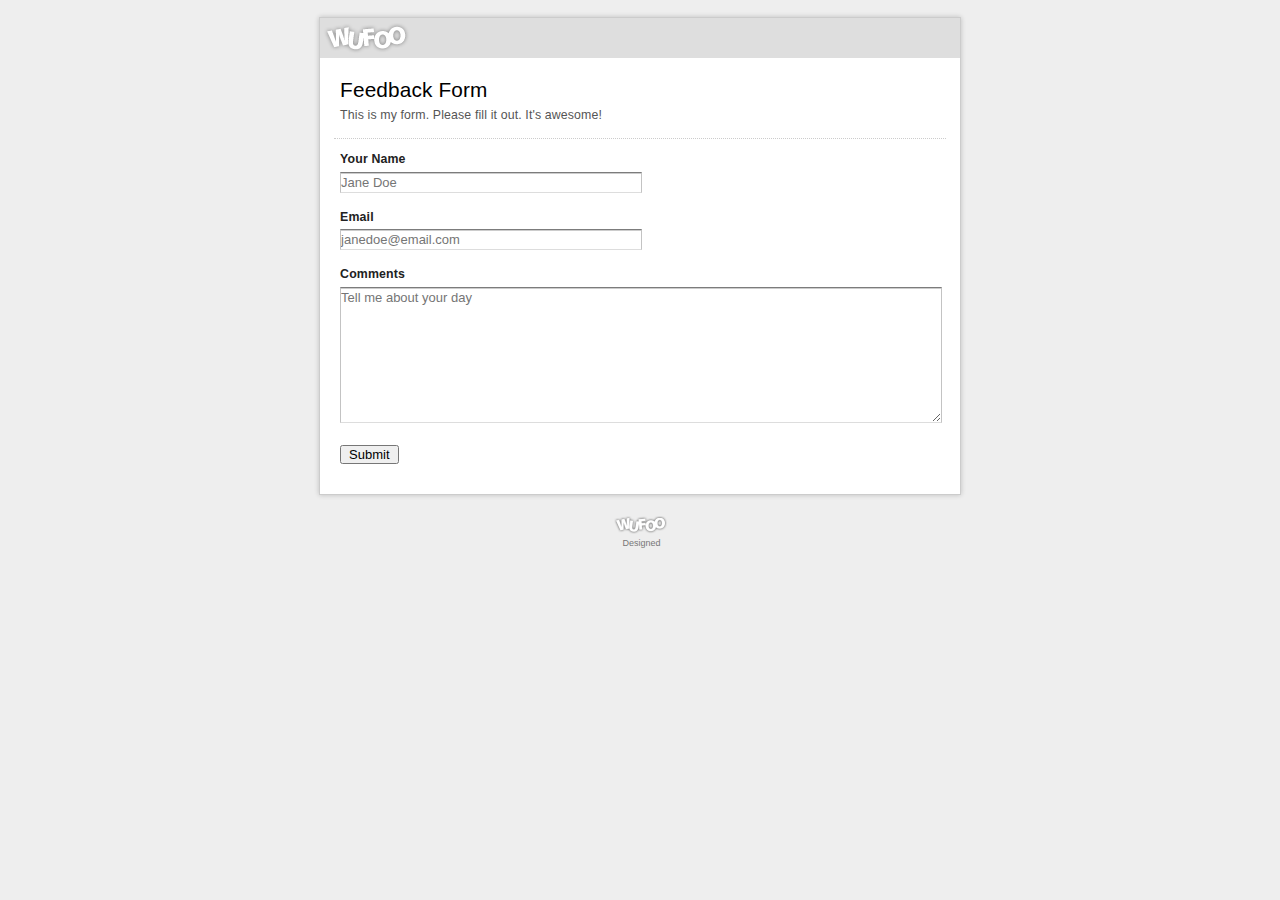
==== feedback-form/index.html @ 5c2bf0b0 "update" ====
<!DOCTYPE html>
<html>
<head>

<title>
Feedback Form
</title>

<!-- Meta Tags -->
<meta charset="utf-8">
<meta name="generator" content="Wufoo">
<meta name="robots" content="index, follow">

<!-- CSS -->
<link href="css/structure.css" rel="stylesheet">
<link href="css/form.css" rel="stylesheet">

<!-- JavaScript -->
<script src="scripts/wufoo.js"></script>

<!--[if lt IE 10]>
<script src="https://html5shiv.googlecode.com/svn/trunk/html5.js"></script>
<![endif]-->
</head>

<body id="public">
<div id="container" class="ltr">

<h1 id="logo">
<a href="http://www.wufoo.com" title="Powered by Wufoo">Wufoo</a>
</h1>

<form id="form1" name="form1" class="wufoo topLabel page" accept-charset="UTF-8" autocomplete="off" enctype="multipart/form-data" method="post" novalidate
      action="https://angelamariedesigns.wufoo.com/forms/zzc4kf1n1ci98/#public">
  
<header id="header" class="info">
<h2 class="0">Feedback Form</h2>
<div class="0">This is my form. Please fill it out. It's awesome!</div>
</header><ul>
<li id="foli1" class="notranslate      ">
<label class="desc" id="title1" for="Field1">
Your Name
</label>
<div>
<input id="Field1" name="Field1" type="text" class="field text medium" value="" maxlength="255" tabindex="1" onkeyup=""       placeholder="Jane Doe" />
</div>
</li>
<li id="foli2" class="notranslate      ">
<label class="desc" id="title2" for="Field2">
Email
</label>
<div>
<input id="Field2" name="Field2" type="text" class="field text medium" value="" maxlength="255" tabindex="2" onkeyup=""       placeholder="janedoe@email.com" />
</div>
</li>
<li id="foli3"
class="notranslate      "><label class="desc" id="title3" for="Field3">
Comments
</label>

<div>
<textarea id="Field3"
name="Field3"
class="field textarea medium"
spellcheck="true"
rows="10" cols="50"

tabindex="3"
onkeyup=""
placeholder="Tell me about your day"
       ></textarea>

</div>
</li> <li class="buttons ">
<div>

                    <input id="saveForm" name="saveForm" class="btTxt submit"
    type="submit" value="Submit"
 /></div>
</li>

<li class="hide">
<label for="comment">Do Not Fill This Out</label>
<textarea name="comment" id="comment" rows="1" cols="1"></textarea>
<input type="hidden" id="idstamp" name="idstamp" value="4S+HFkhfTFZk/qvkvPbKl/57abW1J/fxJTMMMND7A7Y=" />
</li>
</ul>
</form>
 

</div><!--container-->

<a class="powertiny" href="http://www.wufoo.com/" title="Powered by Wufoo"
style="display:block !important;visibility:visible !important;text-indent:0 !important;position:relative !important;height:auto !important;width:95px !important;overflow:visible !important;text-decoration:none;cursor:pointer !important;margin:0 auto !important">
<span style="background:url(./images/powerlogo.png) no-repeat center 7px; margin:0 auto;display:inline-block !important;visibility:visible !important;text-indent:-9000px !important;position:static !important;overflow: auto !important;width:62px !important;height:30px !important">Wufoo</span>
<b style="display:block !important;visibility:visible !important;text-indent:0 !important;position:static !important;height:auto !important;width:auto !important;overflow: auto !important;font-weight:normal;font-size:9px;color:#777;padding:0 0 0 3px;">Designed</b>
</a></body>
</html>
---- feedback-form/css/structure.css ----
html{background:#eee}body{margin:17px 0 15px 0;padding:0;text-align:center;font-size:small;font-family:"Lucida Grande", Tahoma, Arial, Verdana, sans-serif}article,aside,figure,figure img,figcaption,hgroup,footer,header,nav,section,video,object,output{display:block}#container{text-align:left;background:#fff;border:1px solid #ccc;-webkit-box-shadow:rgba(0,0,0,0.2) 0px 0px 5px;-moz-box-shadow:rgba(0,0,0,0.2) 0px 0px 5px;-o-box-shadow:rgba(0,0,0,0.2) 0px 0px 5px;box-shadow:rgba(0,0,0,0.2) 0px 0px 5px}#container{margin:0 auto 10px auto;width:640px}form.wufoo{margin:20px 14px 0 14px;padding:0 0 20px 0;position:relative}#logo{margin:0;padding:0;min-height:0;background-color:#dedede;text-indent:-9000px;text-decoration:none}#logo a{min-height:40px;height:40px;display:block;background:url(../images/wflogo.png) no-repeat left top;overflow:hidden}* html #logo a{_background-image:none;_filter:progid:DXImageTransform.Microsoft.AlphaImageLoader(src="../images/wflogo.png", sizingMethod="crop")}img,a img{border:none;-ms-interpolation-mode:bicubic}.hide,.cloak div,.cloak span,.likert.cloak tbody,.likert.cloak thead{display:none !important}.likert.cloak table{border:none}
---- feedback-form/css/form.css ----
@font-face{font-family:'Pictos';src:url("/fonts/pictos.eot?iefix");src:local("Pictos"),url("/fonts/pictos.woff") format("woff"),url("/fonts/pictos.ttf") format("truetype"),url("/fonts/pictos.svg#webfontIyfZbseF") format("svg");font-weight:normal;font-style:normal}.pictos{font-family:"Pictos"}.p-a:before{font-family:"Pictos";content:"a "}.p-b:before{font-family:"Pictos";content:"b "}.p-c:before{font-family:"Pictos";content:"c "}.p-d:before{font-family:"Pictos";content:"d "}.p-e:before{font-family:"Pictos";content:"e "}.p-f:before{font-family:"Pictos";content:"f "}.p-g:before{font-family:"Pictos";content:"g "}.p-h:before{font-family:"Pictos";content:"h "}.p-i:before{font-family:"Pictos";content:"i "}.p-j:before{font-family:"Pictos";content:"j "}.p-k:before{font-family:"Pictos";content:"k "}.p-l:before{font-family:"Pictos";content:"l "}.p-m:before{font-family:"Pictos";content:"m "}.p-n:before{font-family:"Pictos";content:"n "}.p-o:before{font-family:"Pictos";content:"o "}.p-p:before{font-family:"Pictos";content:"p "}.p-q:before{font-family:"Pictos";content:"q "}.p-r:before{font-family:"Pictos";content:"r "}.p-s:before{font-family:"Pictos";content:"s "}.p-t:before{font-family:"Pictos";content:"t "}.p-u:before{font-family:"Pictos";content:"u "}.p-v:before{font-family:"Pictos";content:"v "}.p-w:before{font-family:"Pictos";content:"w "}.p-x:before{font-family:"Pictos";content:"x "}.p-y:before{font-family:"Pictos";content:"y "}.p-z:before{font-family:"Pictos";content:"z "}.p-A:before{font-family:"Pictos";content:"A "}.p-B:before{font-family:"Pictos";content:"B "}.p-C:before{font-family:"Pictos";content:"C "}.p-D:before{font-family:"Pictos";content:"D "}.p-E:before{font-family:"Pictos";content:"E "}.p-F:before{font-family:"Pictos";content:"F "}.p-G:before{font-family:"Pictos";content:"G "}.p-H:before{font-family:"Pictos";content:"H "}.p-I:before{font-family:"Pictos";content:"I "}.p-J:before{font-family:"Pictos";content:"J "}.p-K:before{font-family:"Pictos";content:"K "}.p-L:before{font-family:"Pictos";content:"L "}.p-M:before{font-family:"Pictos";content:"M "}.p-N:before{font-family:"Pictos";content:"N "}.p-O:before{font-family:"Pictos";content:"O "}.p-P:before{font-family:"Pictos";content:"P "}.p-Q:before{font-family:"Pictos";content:"Q "}.p-R:before{font-family:"Pictos";content:"R "}.p-S:before,.rating span:before,.rating:hover span:hover ~ span:before{font-family:"Pictos";content:"S "}.p-T:before{font-family:"Pictos";content:"T "}.p-U:before{font-family:"Pictos";content:"U "}.p-V:before{font-family:"Pictos";content:"V "}.p-W:before{font-family:"Pictos";content:"W "}.p-X:before{font-family:"Pictos";content:"X "}.p-Y:before{font-family:"Pictos";content:"Y "}.p-Z:before{font-family:"Pictos";content:"Z "}.wufoo{font-family:"Lucida Grande","Lucida Sans Unicode", Tahoma, sans-serif;letter-spacing:.01em}.wufoo li{width:64%}.info{display:inline-block;clear:both;margin:0 0 5px 0;padding:0 1% 1.1em 1%;border-bottom:1px dotted #ccc}.info[class]{display:block}.hideHeader .info,#payment.hideHeader li.first{display:none}.info h2{font-weight:normal;font-size:160%;margin:0 0 5px 0;clear:left}.info div{font-size:95%;line-height:135%;color:#555}form ul{margin:0;padding:0;list-style-type:none}* html form ul{width:99%;zoom:1}form li{margin:0;padding:6px 1% 9px 1%;clear:both;background-color:transparent;position:relative;-webkit-transition:background-color 350ms ease-out;-moz-transition:background-color 350ms ease-out;-o-transition:background-color 350ms ease-out;transition:background-color 350ms ease-out}form ul:after,form li:after,form li div:after{content:".";display:block;height:0;clear:both;visibility:hidden}* html form li{height:1%;margin-bottom:-3px}*+html form li{height:1%;margin-bottom:-3px}* html form li div{display:inline-block}*+html form ul,*+html form li div{display:inline-block}form li div{margin:0;padding:0;color:#444}form li span{margin:0 .3em 0 0;padding:0;float:left;color:#444}form li div span{margin:0;display:block;width:100%;float:left}li.twoColumns div span{width:48%;margin:0 5px 0 0}li.threeColumns div span{width:30%;margin:0 5px 0 0}li.notStacked div span{width:auto;margin:0 7px 0 0}form li.complex{padding-bottom:0}form li.complex div span{width:auto;margin:0 .3em 0 0;padding-bottom:12px}form li.complex div span.full{margin:0}form li.complex div span.left,form li.complex div span.right{margin:0;width:48%}form li.complex div span.full input,form li.complex div span.full select,form li.complex div span.left input,form li.complex div span.right input,form li.complex div span.left select,form li.complex div span.right select{width:100%}.left{float:left}.right{float:right}.clear{clear:both !important}label span,.section span,p span,.likert span{display:inline !important;float:none !important}form li div label,form li span label{margin:0;padding-top:3px;clear:both;font-size:85%;line-height:160%;color:#444;display:block}fieldset{display:block;border:none;margin:0;padding:0}label.desc,legend.desc{font-size:95%;font-weight:bold;color:#222;line-height:150%;margin:0;padding:0 0 3px 0;border:none;display:block;white-space:normal;width:100%}label.choice{display:block;cursor:pointer;font-size:100%;line-height:150%;margin:-17px 0 0 23px;padding:0 0 5px 0;color:#222;width:88%}#public input[disabled]+label.choice{cursor:default}#public input[disabled]+label.choice span{color:#777}.safari label.choice{margin-top:-16px}form.rightLabel .desc{padding-top:2px}span.symbol{font-size:120%;line-height:135%}form li .datepicker{float:left;margin:.19em 5px 0 0;padding:0;width:16px;height:16px;cursor:pointer !important}li .choice__qty{font-size:0.9em;font-style:italic;color:#777}li.hideQty .choice__qty,li.hideQuantity .choice__qty{display:none !important}form span.req{display:inline;float:none;color:red !important;font-weight:bold;margin:0;padding:0}form li div label var{font-weight:bold;font-style:normal}form li div label .currently{display:none}input.text,input.search,input.file,textarea.textarea,select.select{font-family:"Lucida Grande", Tahoma, Arial, sans-serif;font-size:100%;color:#333;margin:0;padding:2px 0}input.text,input.search,textarea.textarea{border-top:1px solid #7c7c7c;border-left:1px solid #c3c3c3;border-right:1px solid #c3c3c3;border-bottom:1px solid #ddd;background:#fff url(../images/fieldbg.gif) repeat-x top}input.nospin::-webkit-inner-spin-button,input.nospin::-webkit-outer-spin-button{-webkit-appearance:none;margin:0}select.select{padding:1px 0 0 0}input.search{-webkit-border-radius:10px;-moz-border-radius:10px;border-radius:10px;padding-left:6px}input.checkbox,input.radio{display:block;margin:4px 0 0 0;padding:0;width:13px;height:13px}input.other{margin-left:25px}label.other{margin:0 0 8px 25px}.safari select.select{font-size:120% !important;margin:0 0 1px 0}* html select.select{margin:1px 0}*+html select.select{margin:1px 0}.center,form li span.center input.text,form li span.center label,form li.name span label,form li.date input.text,form li.date span label,form li.phone input.text,form li.phone span label,form li.time input.text,form li.time span label{text-align:center}form li.time select.select{margin-left:5px}form li.price .right{text-align:right}.third{width:32% !important}.half{width:48% !important}.full{width:100% !important}input.small,select.small{width:25%}input.medium,select.medium{width:50%}input.large,select.large{width:100%}.msie[class] select.ieSelectFix{width:auto}.msie[class] select.ieSelectFix.small{min-width:25%}.msie[class] select.ieSelectFix.medium{min-width:50%}.msie[class] select.ieSelectFix.large{width:100%}textarea.textarea{width:293px;min-width:100%;max-width:100%}textarea.small{height:5.5em}textarea.medium{height:10em}textarea.large{height:20em}li.file a{color:#222;text-decoration:none}li.file span{display:inline;float:none}li.file img{display:block;float:left;margin:0 0 0 -10px;padding:5px 5px 7px 5px}li.file .file-size,li.file .file-type{color:#666;font-size:85%;text-transform:uppercase}li.file .file-name{display:block;padding:14px 0 0 0;color:blue;text-decoration:underline}li.file .file-delete{color:red !important;font-size:85%;text-decoration:underline}li.file a:hover .file-name{color:green !important}li.file a:hover .file-name{color:green !important}form li.likert{margin:0;padding:6px 1% 5px 1%;width:auto !important;clear:both !important;float:none !important}.likert table{margin:0 0 .9em 0;background:#fff;width:100%;border:1px solid #dedede;border-bottom:none}.likert caption{text-align:left;color:#222;font-size:95%;line-height:135%;padding:5px 0 .5em 0}.likert input{padding:0;margin:2px 0}.likert tbody td label{font-size:85%;display:block;color:#565656}.likert thead td,.likert thead th{background-color:#e6e6e6}.likert td{border-left:1px solid #ccc;text-align:center;padding:4px 6px}.likert thead td{font-size:85%;padding:10px 6px}.likert th,.likert td{border-bottom:1px solid #dedede}.likert tbody th{padding:8px 8px;text-align:left}.likert tbody th label{color:#222;font-size:95%;font-weight:bold}.likert tbody tr.alt td,.likert tbody tr.alt th{background-color:#f5f5f5}.likert tbody tr:hover td,.likert tbody tr:hover th{background-color:#FFFFCF}.col1 td{width:30%}.col2 td{width:25%}.col3 td{width:18%}.col4 td{width:14.5%}.col5 td{width:12%}.col6 td,.col7 td{width:10%}.col8 td,.col9 td,.col10 td{width:6.5%}.col11{width:6%}.hideNumbers tbody td label{display:none}form li.buttons{width:auto !important;position:relative;clear:both;padding:10px 1% 10px 1%}form li.buttons input{font-size:100%;margin-right:5px}input.btTxt{padding:0 7px;width:auto;overflow:visible}.safari input.btTxt{font-size:120%}.buttons .marker{position:absolute;top:0;right:0;padding:15px 10px 0 0;color:#000;width:auto}button.link{display:inline-block;border:none;background:none;color:blue;text-decoration:underline;cursor:pointer;padding:0;font-size:100%}button.link:hover{color:green}.leftLabel li,.rightLabel li{width:74% !important;padding-top:9px}.leftLabel .desc,.rightLabel .desc{float:left;width:31%;margin:0 15px 0 0}.rightLabel .desc{text-align:right}.leftLabel li div,.rightLabel li div{float:left;width:65%}* html .leftLabel li fieldset div,* html .rightLabel li fieldset div{float:right}*+html .leftLabel li fieldset div,*+html .rightLabel li fieldset div{float:right}.leftLabel .buttons,.rightLabel .buttons{padding-left:23%}.leftLabel .buttons div,.rightLabel .buttons div{float:none;margin:0 0 0 20px}.leftLabel p.instruct,.rightLabel p.instruct{width:28%;margin-left:5px}.leftLabel .altInstruct .instruct,.rightLabel .altInstruct .instruct{margin-left:31% !important;padding-left:15px;width:65%}.noI form li,.altInstruct form li{width:auto !important}.noI .leftLabel .buttons,.noI .rightLabel .buttons{padding-left:31%}.noI .leftLabel .buttons div,.noI .rightLabel .buttons div{margin:0 0 0 17px}form li.leftHalf,form li.rightHalf{width:47% !important}form li.leftThird,form li.middleThird,form li.rightThird{width:30% !important}form li.leftFourth,form li.middleFourth,form li.rightFourth{width:23% !important;_width:22% !important}form li.leftFifth,form li.middleFifth,form li.rightFifth{width:18% !important;_width:17% !important}form li.middleThird{clear:none !important;float:left;margin-left:2% !important}form li.leftFourth,form li.middleFourth,form li.leftFifth,form li.middleFifth{clear:none !important;float:left}form li.rightHalf,form li.rightThird,form li.rightFourth,form li.rightFifth{clear:none !important;float:right}li.leftHalf .small,li.rightHalf .small,li.leftHalf .medium,li.rightHalf .medium,li.leftThird .small,li.middleThird .small,li.rightThird .small,li.leftThird .medium,li.middleThird .medium,li.rightThird .medium,li.leftFourth .medium,li.middleFourth .medium,li.rightFourth .medium,li.leftFourth .small,li.middleFourth .small,li.rightFourth .small,li.leftFifth .medium,li.middleFifth .medium,li.rightFifth .medium,li.leftFifth .small,li.middleFifth .small,li.rightFifth .small{width:100% !important}form li.leftHalf,form li.leftThird,form li.leftFourth,form li.leftFifth{clear:left !important;float:left}* html form li.middleFourth{margin-left:1% !important}* html form li.middleFifth{margin-left:1% !important}form li.focused{background-color:#fff7c0}form .instruct{position:absolute;top:0;left:0;z-index:1000;width:45%;margin:0 0 0 8px;padding:8px 10px 10px 10px;border:1px solid #e6e6e6;background:#f5f5f5;visibility:hidden;opacity:0;font-size:105%;-webkit-transition:opacity 350ms ease-out;-moz-transition:opacity 350ms ease-out;-o-transition:opacity 350ms ease-out;transition:opacity 350ms ease-out}form .instruct small{line-height:120%;font-size:80%;color:#444}form li.focused .instruct,form li:hover .instruct{left:100%;visibility:visible;opacity:1}.altInstruct .instruct,li.leftHalf .instruct,li.rightHalf .instruct,li.leftThird .instruct,li.middleThird .instruct,li.rightThird .instruct,li.leftFourth .instruct,li.middleFourth .instruct,li.rightFourth .instruct,li.leftFifth .instruct,li.middleFifth .instruct,li.rightFifth .instruct,.iphone .instruct{visibility:visible;position:static;margin:0;padding:6px 0 0 0;width:100%;clear:left;background:none !important;border:none !important;font-style:italic;opacity:1}.altInstruct p.complex,li.leftHalf p.complex,li.rightHalf p.complex,li.leftThird p.complex,li.middleThird p.complex,li.rightThird p.complex,.iphone p.complex{padding:0 0 9px 0}.hideSeconds .seconds,.hideAMPM .ampm,.hideAddr2 .addr2,.hideSecondary #previousPageButton,.hideCents .radix,.hideCents .cents,.hideState .state{display:none}form li.section{clear:both;margin:0;padding:7px 0 0 0;width:auto !important;position:static}form li.section h3{font-weight:normal;font-size:110%;line-height:135%;margin:0 0 3px 0;width:auto;padding:12px 1% 0 1%;border-top:1px dotted #ccc}form li.first{padding:0}form li.first h3{padding:8px 1% 0 1%;border-top:none !important}form li.section div{display:block;width:auto;float:none;font-size:85%;line-height:160%;margin:0 0 1em 0;padding:0 1% 0 1%}form li.section.scrollText{border:1px solid #dedede;height:150px;overflow:auto;margin-bottom:10px;padding:10px;-webkit-box-shadow:rgba(0,0,0,0.15) 0 0 3px;-moz-box-shadow:rgba(0,0,0,0.15) 0 0 3px;-o-box-shadow:rgba(0,0,0,0.15) 0 0 3px;box-shadow:rgba(0,0,0,0.15) 0 0 3px}form li.section.scrollText h3{border:none;padding-top:8px}form li.captcha{width:auto !important;clear:both;border-top:1px dotted #ccc;margin-top:5px;padding:1.1em 1% 9px 1%;width:auto !important;position:static}form li.captcha label.desc{width:auto !important;margin-bottom:4px;float:none}*+html #recaptcha_area,*+html #recaptcha_table{min-width:450px !important}* html #recaptcha_area,* html #recaptcha_table{width:450px !important}#recaptcha_widget_div table{background:#fff}form li.captcha .noscript iframe{border:none;overflow:hidden;margin:0;padding:0}form li.captcha .noscript label.desc{display:block !important}form li.captcha .noscript textarea{margin-left:12px}iframe[src="about:blank"]{display:none}form li.paging-context{clear:both;border-bottom:1px dotted #ccc;margin:0 0 7px 0;padding:5px 1% 10px 1%;width:auto !important;position:static}.paging-context table{width:100%}.pgStyle1 td{text-align:left;vertical-align:middle}.pgStyle1 td.c{width:22px}.pgStyle1 td.t{padding:0 1%}.pgStyle1 var{display:block;float:left;background:none;border:1px solid #CCC;color:#000;width:20px;height:20px;line-height:19px;text-align:center;font-size:85%;font-style:normal;-webkit-border-radius:10px;-moz-border-radius:10px;border-radius:10px;-webkit-box-shadow:rgba(0,0,0,0.15) 0 1px 2px;-moz-box-shadow:rgba(0,0,0,0.15) 0 1px 2px;-o-box-shadow:rgba(0,0,0,0.15) 0 1px 2px;box-shadow:rgba(0,0,0,0.15) 0 1px 2px}.pgStyle1 .done var{background:#ccc}.pgStyle1 .selected var{background:#FFF7C0;color:#000;border:1px solid #e6dead;font-weight:bold}.pgStyle1 b{font-size:85%;font-weight:normal;color:#000}.pgStyle1 .selected b{font-weight:bold}.circle6 td,.circle7 td{vertical-align:top;text-align:center}.nopagelabel td.t{display:none}.nopagelabel .pgStyle1 var,.circle6 var,.circle7 var{width:24px;height:24px;line-height:24px;font-size:90%;margin:0 auto 7px auto;float:none;-webkit-border-radius:12px;-moz-border-radius:12px;border-radius:12px}.nopagelabel .pgStyle1 var{margin-bottom:0}.circle6 b,.circle7 b{padding:0}.circle2 td{width:50%}.circle3 td{width:33%}.circle4 td{width:25%}.circle5 td{width:20%}.circle6 td{width:16.6%}.circle7 td{width:14.2%}.pgStyle2 td{vertical-align:middle;height:25px;padding:2px;border:1px solid #CCC;position:relative;-webkit-border-radius:14px;-moz-border-radius:14px;border-radius:14px;-webkit-box-shadow:rgba(0,0,0,0.1) 1px 1px 1px;-moz-box-shadow:rgba(0,0,0,0.1) 1px 1px 1px;-o-box-shadow:rgba(0,0,0,0.1) 1px 1px 1px;box-shadow:rgba(0,0,0,0.1) 1px 1px 1px}.pgStyle2 var{display:block;height:26px;float:left;background:#FFF7C0;color:#000;font-style:normal;text-align:right;-webkit-border-radius:12px;-moz-border-radius:12px;border-radius:12px;-webkit-box-shadow:rgba(0,0,0,0.15) 1px 0 0;-moz-box-shadow:rgba(0,0,0,0.15) 1px 0 0;-o-box-shadow:rgba(0,0,0,0.15) 1px 0 0;box-shadow:rgba(0,0,0,0.15) 1px 0 0}.pgStyle2 var b{display:block;float:right;font-size:100%;padding:3px 10px 3px 3px;line-height:19px}.pgStyle2 em{font-size:85%;font-style:normal;display:inline-block;margin:0 0 0 9px;padding:4px 0;line-height:18px}.pgStyle2 var em{padding:4px 5px 3px 0}.page1 .pgStyle2 var{padding-left:7px;text-align:left;background:none;-webkit-box-shadow:none;-moz-box-shadow:none;-o-box-shadow:none;box-shadow:none}.page1 .pgStyle2 b{float:none;padding-right:0}.hideMarkers .marker,.nopagelabel .pgStyle1 b,.nopagelabel .pgStyle2 em{display:none !important}#errorLi,.error-container{width:99%;margin:15px auto 15px auto;background:#fff !important;border:1px solid red;text-align:center;padding:1em 0 1em 0;-webkit-border-radius:20px;-moz-border-radius:20px;border-radius:20px}#errorMsgLbl{margin:0 0 5px 0;padding:0;font-size:125%;color:#DF0000 !important}#errorMsg{margin:0 0 2px 0;color:#000 !important;font-size:100%}#errorMsg b{padding:2px 8px;background-color:#FFDFDF !important;color:red !important;-webkit-border-radius:10px;-moz-border-radius:10px;border-radius:10px}form li.error{display:block !important;background-color:#FFDFDF !important;margin-bottom:3px !important}form li label.error,form li input.error{color:#DF0000 !important;font-weight:bold !important}form li input.error{background:#fff !important;border:2px solid #DF0000 !important}form li.error label,form li.error span.symbol{color:#000 !important}form li.error .desc{color:#DF0000 !important}form p.error{display:none;margin:0 !important;padding:7px 0 0 0 !important;line-height:10px !important;font-weight:bold;font-size:11px;color:#DF0000 !important;clear:both}form li.error p.error{display:block}form li.complex p.error{padding:0 0 9px 0 !important}.rtl h1,.rtl form *{direction:rtl;text-align:right}.rtl li span{float:right}.rtl .right{float:left}.rtl #logo a{background-position:right top}.rtl label.choice{margin:-17px 23px 0 0}.rtl .leftLabel .desc,.rtl .rightLabel .desc{float:right;margin:0 0 0 15px}.rtl .leftLabel li div,.rtl .rightLabel li div{float:right}.rtl .leftLabel .desc{text-align:left}.rtl li.focused .instruct,.rtl li:hover .instruct{left:auto;right:100%}.rtl .leftLabel p.instruct,.rtl .rightLabel p.instruct{margin-right:5px}.rtl .leftLabel .altInstruct .instruct,.rtl .rightLabel .altInstruct .instruct{margin-right:31% !important;padding-right:15px}.rtl .leftLabel .buttons,.rtl .rightLabel .buttons{padding-right:23%}.rtl .leftLabel .buttons div,.rtl .rightLabel .buttons div{float:none;margin:0 20px 0 0}.noI .rtl .leftLabel .buttons,.noI .rtl .rightLabel .buttons{padding-right:31%}.noI .rtl .leftLabel .buttons div,.noI .rtl .rightLabel .buttons div{margin:0 17px 0 0}.rtl .likert td label{text-align:center}.rtl .likert caption,.rtl .likert tbody th{text-align:right}.rtl .likert td{text-align:center;border-left:none;border-right:1px solid #ccc}.rtl .pgStyle1 var{text-align:center}.rtl .pgStyle1 td{text-align:right}.rtl .pgStyle2 var{float:right}.rtl .pgStyle2 var b{float:left;padding:3px 3px 3px 10px}.rtl .pgStyle2 em{margin:0 9px 0 0}.rtl .pgStyle2 var em{padding:4px 0 3px 5px}.rtl .page1 .pgStyle2 var{padding-right:7px}.rtl .page1 .pgStyle2 b{padding-left:0}.rtl .buttons .marker{right:auto;left:0;padding:15px 0 0 10px}.rtl #errorLi *{text-align:center}.rating span{cursor:pointer}.rating span:focus{outline:0}.rating span,.rating:hover span:hover ~ span{font-size:20px;line-height:1em;width:.9em;height:1em;padding-right:.1em;color:#c7c7c7;text-shadow:0 0 1px #444}.rating .clicked{color:#FFD954}.rating>span:hover,.rating .clicked:hover,.rating:hover span{color:#ffe487;text-shadow:0 0 1px #ff0000;cursor:pointer}.rating:hover span{_color:#c7c7c7}.msie6 .rating span,.msie7 .rating span{color:#c7c7c7;display:inline-block;*display:inline;zoom:1;height:30px;width:30px;font-family:"Pictos";font-size:20px}.msie6 .rating span:hover,.msie6 .rating span.clicked,.msie7 .rating span:hover,.msie7 .rating span.clicked{color:#ffe487}@media print{.rating span{color:#c7c7c7}}
/*# sourceMappingURL=form.css.map */
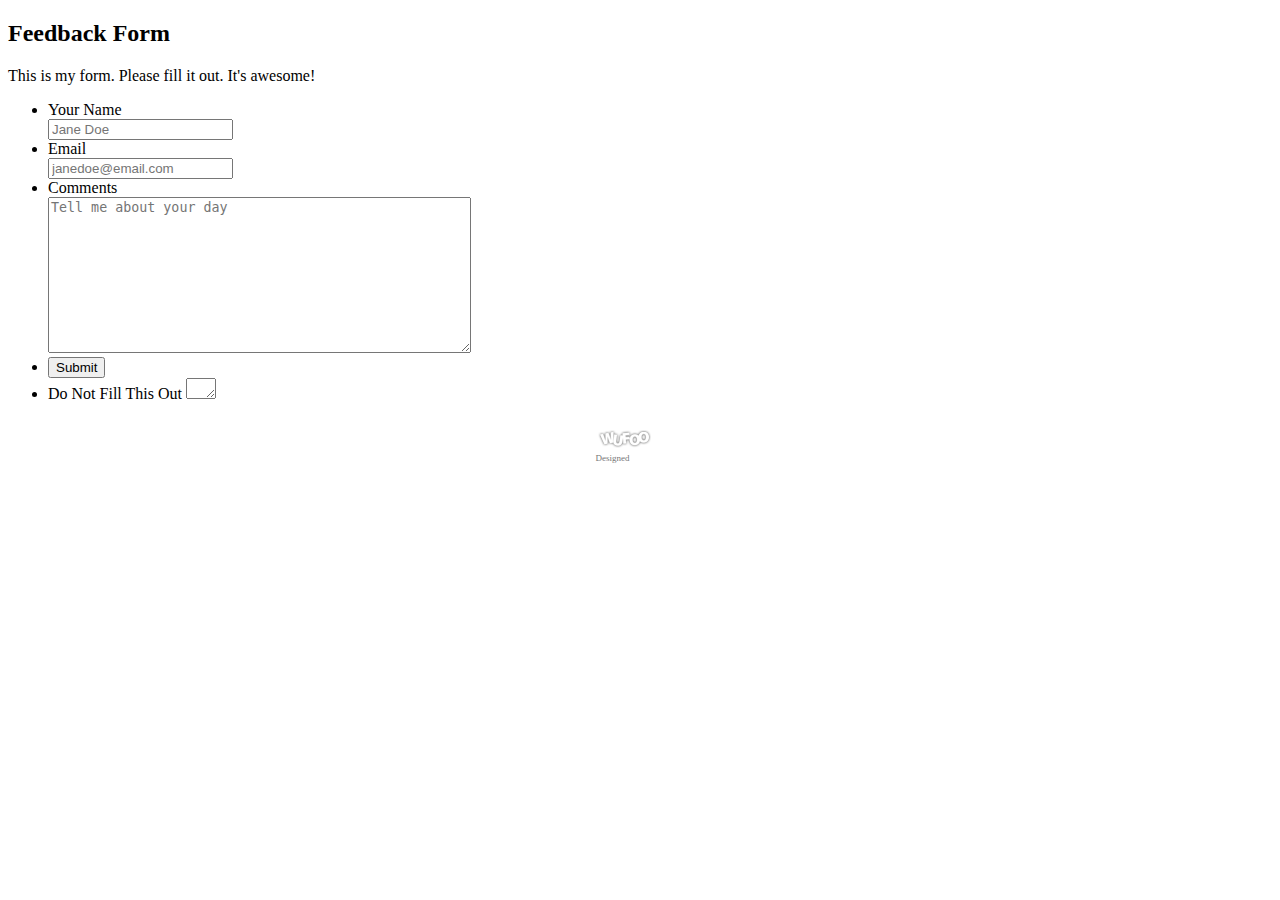
==== commit 9969d4c2: "final" ====
--- a/feedback-form/index.html
+++ b/feedback-form/index.html
@@ -6,33 +6,17 @@
 Feedback Form
 </title>
 
-<!-- Meta Tags -->
-<meta charset="utf-8">
-<meta name="generator" content="Wufoo">
-<meta name="robots" content="index, follow">
 
-<!-- CSS -->
-<link href="css/structure.css" rel="stylesheet">
-<link href="css/form.css" rel="stylesheet">
-
-<!-- JavaScript -->
-<script src="scripts/wufoo.js"></script>
-
-<!--[if lt IE 10]>
-<script src="https://html5shiv.googlecode.com/svn/trunk/html5.js"></script>
-<![endif]-->
 </head>
 
 <body id="public">
-<div id="container" class="ltr">
 
-<h1 id="logo">
-<a href="http://www.wufoo.com" title="Powered by Wufoo">Wufoo</a>
-</h1>
+
+
 
 <form id="form1" name="form1" class="wufoo topLabel page" accept-charset="UTF-8" autocomplete="off" enctype="multipart/form-data" method="post" novalidate
       action="https://angelamariedesigns.wufoo.com/forms/zzc4kf1n1ci98/#public">
-  
+
 <header id="header" class="info">
 <h2 class="0">Feedback Form</h2>
 <div class="0">This is my form. Please fill it out. It's awesome!</div>
@@ -86,7 +70,7 @@
 </li>
 </ul>
 </form>
- 
+
 
 </div><!--container-->
 
